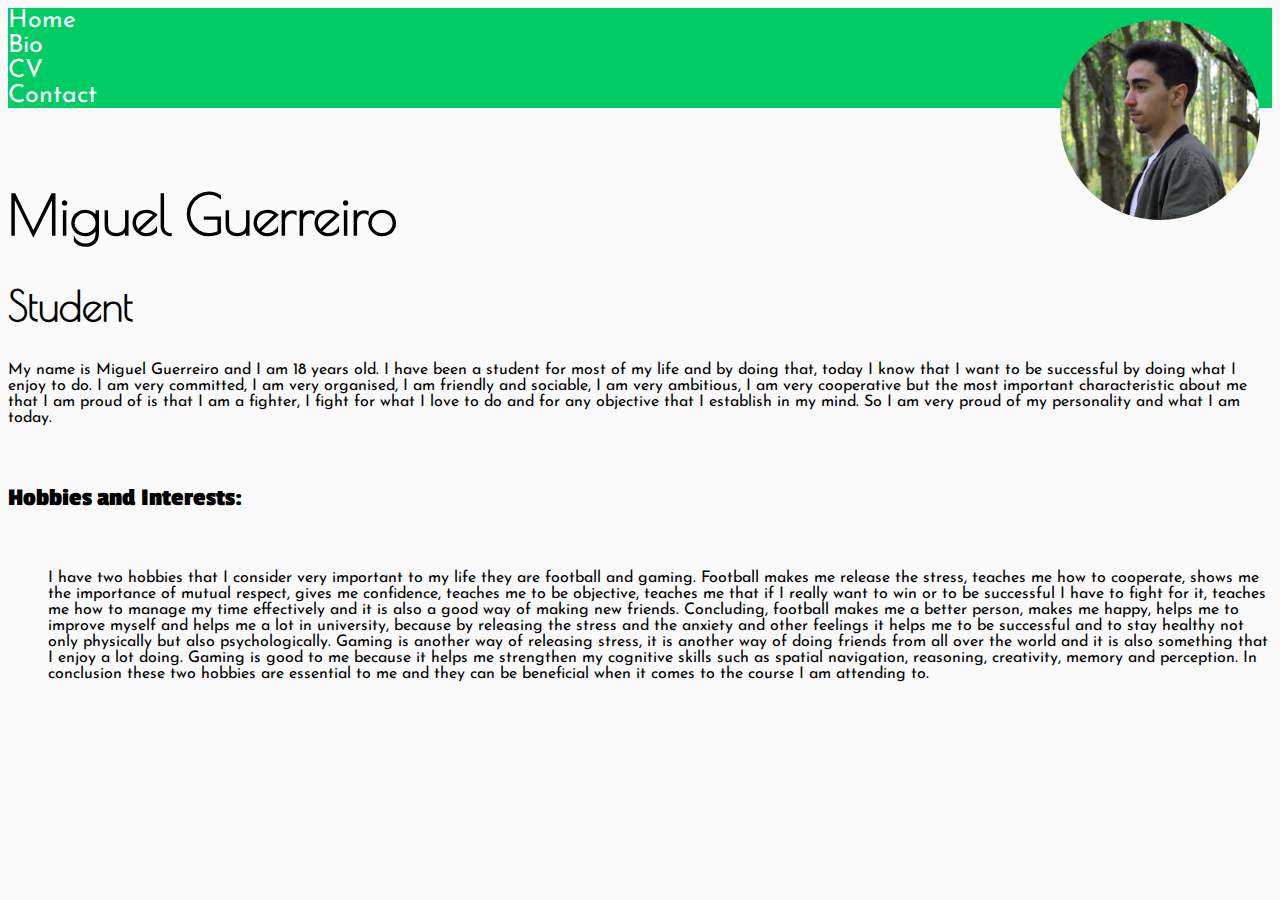
==== Bio.html @ 67af160a "Links done" ====
<html>

<head>
    <meta charset="utf-8">
    <title>Bio</title>
    <link rel="stylesheet" href="css/style.css">
    <link href="https://fonts.googleapis.com/css?family=Poiret+One" rel="stylesheet">
    <link href="https://fonts.googleapis.com/css?family=Passion+One" rel="stylesheet">
    <link href="https://fonts.googleapis.com/css?family=Josefin+Sans" rel="stylesheet">
    <a class="nav-bar" href="index.html">Home</a>
    <a class="nav-bar" href="Bio.html" title="Bio">Bio</a>
    <a class="nav-bar" href="CV.html" title="CV">CV</a>
    <a class="nav-bar" href="Contact.html" title="Contact">Contact</a>
</head>

<body>
    <header>
        <h1></h1>
        <h1>Miguel Guerreiro</h1>
        <h2>Student</h2>
        <ul class="thumbnail-list">
            <img class="thumbnail-image" src="images/IMG_0031edited.jpg" alt="Miguel Guerreiro" />
        </ul>
    </header>
    My name is Miguel Guerreiro and I am 18 years old. I have been a student for most of my life and by doing that, today I know that I want to be successful by doing what I enjoy to do. I am very committed, I am very organised, I am friendly and sociable,
    I am very ambitious, I am very cooperative but the most important characteristic about me that I am proud of is that I am a fighter, I fight for what I love to do and for any objective that I establish in my mind. So I am very proud of my personality
    and what I am today.

    <h6>Hobbies and Interests:</h6>
    <ul>
        I have two hobbies that I consider very important to my life they are football and gaming. Football makes me release the stress, teaches me how to cooperate, shows me the importance of mutual respect, gives me confidence, teaches me to be objective, teaches
        me that if I really want to win or to be successful I have to fight for it, teaches me how to manage my time effectively and it is also a good way of making new friends. Concluding, football makes me a better person, makes me happy, helps me to
        improve myself and helps me a lot in university, because by releasing the stress and the anxiety and other feelings it helps me to be successful and to stay healthy not only physically but also psychologically. Gaming is another way of releasing
        stress, it is another way of doing friends from all over the world and it is also something that I enjoy a lot doing. Gaming is good to me because it helps me strengthen my cognitive skills such as spatial navigation, reasoning, creativity, memory
        and perception. In conclusion these two hobbies are essential to me and they can be beneficial when it comes to the course I am attending to.
    </ul>
</body>

</html>
---- css/style.css ----
body {
    font-size: 16px;
    background: rgb(250, 250, 250);
    font-family: 'Josefin Sans', sans-serif;
    text-align: left;
    text-decoration-color: rgb(255, 0, 0);
}

.thumbnail-list {
    list-style: none;
    padding: 0;
}

.thumbnail-image {
    display: flex;
    justify-content: flex-end;
    top: 16px;
    right: 30px;
    width: 200px;
    height: 200px;
    border-radius: 50%;
    position: absolute;
    top: 20;
    right: 20;
    margin: auto;
}

.nav-bar {
    display: flex;
    flex-direction: row;
    text-decoration: none;
    background-color: rgb(0, 204, 102);
    color: rgb(255, 255, 255);
    font-size: 25px;
}

h1 {
    font-family: 'Poiret One', cursive;
    text-align: left;
    font-size: 55px;
    display: flex;
    justify-content: flex-start;
}

h2 {
    font-family: 'Poiret One', cursive;
    text-align: left;
    font-size: 40px;
    display: flex;
    justify-content: flex-start;
}

h3 {
    font-family: 'Passion One', cursive;
    font-size: 25px;
    text-align: left;
    display: block;
}

h4 {
    font-family: 'Passion One', cursive;
    font-size: 25px;
    text-align: left;
    display: block;
}

h5 {
    font-family: 'Passion One', cursive;
    font-size: 25px;
    text-align: left;
    display: block;
}

h6 {
    font-family: 'Passion One', cursive;
    font-size: 25px;
    text-align: left;
    display: block;
}
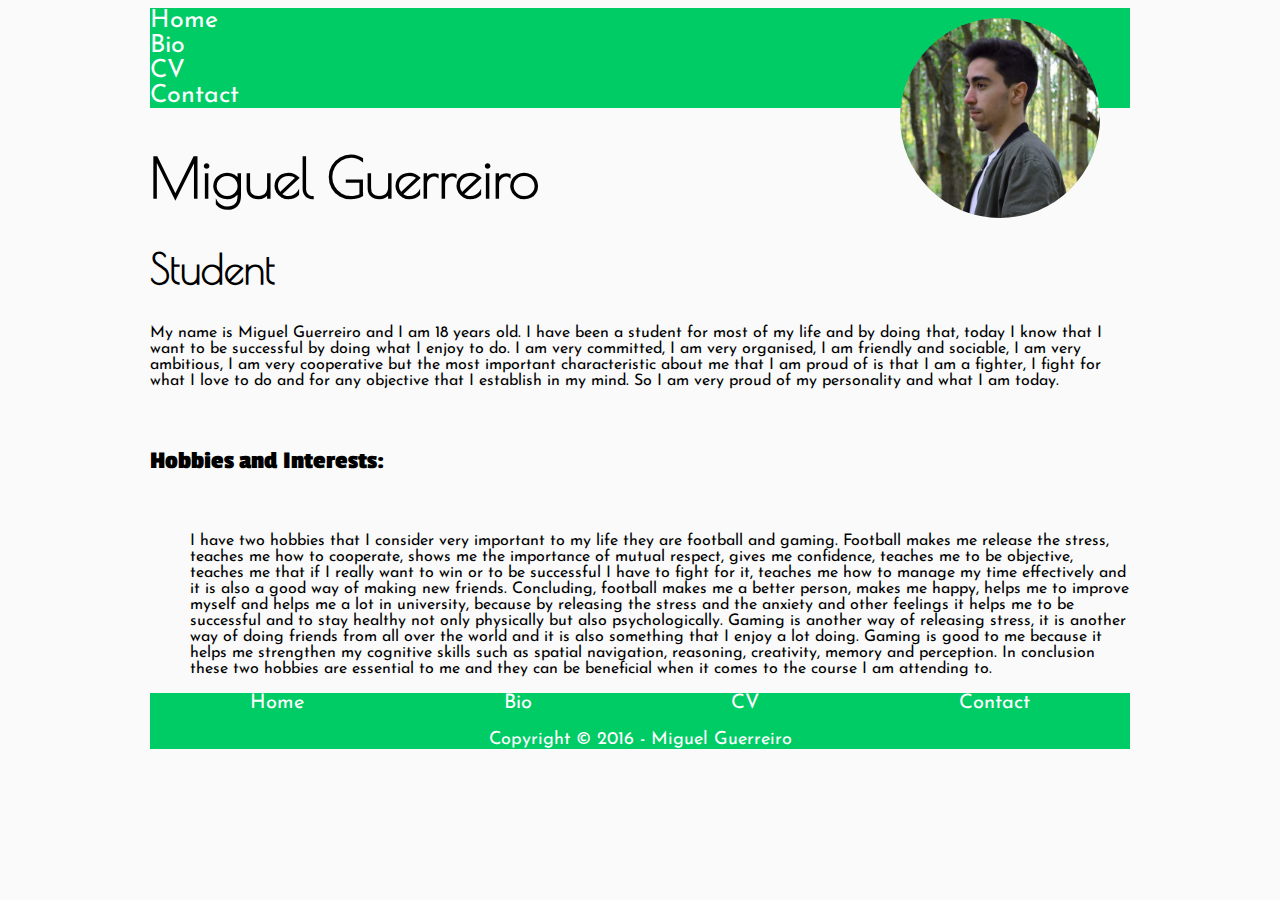
==== commit 2f543d7d: "Footer done" ====
--- a/Bio.html
+++ b/Bio.html
@@ -1,3 +1,4 @@
+<!DOCTYPE html>
 <html>
 
 <head>
@@ -7,20 +8,17 @@
     <link href="https://fonts.googleapis.com/css?family=Poiret+One" rel="stylesheet">
     <link href="https://fonts.googleapis.com/css?family=Passion+One" rel="stylesheet">
     <link href="https://fonts.googleapis.com/css?family=Josefin+Sans" rel="stylesheet">
-    <a class="nav-bar" href="index.html">Home</a>
-    <a class="nav-bar" href="Bio.html" title="Bio">Bio</a>
-    <a class="nav-bar" href="CV.html" title="CV">CV</a>
-    <a class="nav-bar" href="Contact.html" title="Contact">Contact</a>
 </head>
 
 <body>
     <header>
-        <h1></h1>
+      <a class="nav-bar" href="index.html">Home</a>
+      <a class="nav-bar" href="bio.html" title="Bio">Bio</a>
+      <a class="nav-bar" href="cv.html" title="CV">CV</a>
+      <a class="nav-bar" href="contact.html" title="Contact">Contact</a>
         <h1>Miguel Guerreiro</h1>
         <h2>Student</h2>
-        <ul class="thumbnail-list">
             <img class="thumbnail-image" src="images/IMG_0031edited.jpg" alt="Miguel Guerreiro" />
-        </ul>
     </header>
     My name is Miguel Guerreiro and I am 18 years old. I have been a student for most of my life and by doing that, today I know that I want to be successful by doing what I enjoy to do. I am very committed, I am very organised, I am friendly and sociable,
     I am very ambitious, I am very cooperative but the most important characteristic about me that I am proud of is that I am a fighter, I fight for what I love to do and for any objective that I establish in my mind. So I am very proud of my personality
@@ -34,6 +32,15 @@
         stress, it is another way of doing friends from all over the world and it is also something that I enjoy a lot doing. Gaming is good to me because it helps me strengthen my cognitive skills such as spatial navigation, reasoning, creativity, memory
         and perception. In conclusion these two hobbies are essential to me and they can be beneficial when it comes to the course I am attending to.
     </ul>
+    <div class="footer-div">
+    <footer>
+      <a class="footer-nav-bar" href="index.html">Home</a>
+      <a class="footer-nav-bar" href="bio.html" title="Bio">Bio</a>
+      <a class="footer-nav-bar" href="cv.html" title="CV">CV</a>
+      <a class="footer-nav-bar" href="contact.html" title="Contact">Contact</a>
+    </footer>
+    <p class="footer-paragraph">Copyright &copy 2016 - Miguel Guerreiro</p>
+    </div>
 </body>
 
 </html>
--- a/css/style.css
+++ b/css/style.css
@@ -4,18 +4,15 @@
     font-family: 'Josefin Sans', sans-serif;
     text-align: left;
     text-decoration-color: rgb(255, 0, 0);
-}
-
-.thumbnail-list {
-    list-style: none;
-    padding: 0;
+    margin-left: 150px;
+    margin-right: 150px;
 }
 
 .thumbnail-image {
     display: flex;
     justify-content: flex-end;
-    top: 16px;
-    right: 30px;
+    top: 18px;
+    right: 180px;
     width: 200px;
     height: 200px;
     border-radius: 50%;
@@ -27,12 +24,54 @@
 
 .nav-bar {
     display: flex;
-    flex-direction: row;
+    flex-direction: column;
     text-decoration: none;
     background-color: rgb(0, 204, 102);
     color: rgb(255, 255, 255);
     font-size: 25px;
 }
+
+.index-h1{
+  font-family: 'Poiret One', cursive;
+  text-align: center;
+  font-size: 55px;
+  display: flex;
+  justify-content: center;
+}
+
+footer {
+    display: flex;
+    flex-direction: row;
+    align-items: baseline;
+    justify-content: center;
+    justify-content: space-around;
+    text-decoration: none;
+    background-color: rgb(0, 204, 102);
+    color: rgb(255, 255, 255);
+    font-size: 20px;
+}
+
+.footer-nav-bar{
+  display: flex;
+  flex-direction: row;
+  text-decoration: none;
+  color: rgb(255, 255, 255);
+  font-size: 20px;
+}
+
+.footer-paragraph{
+  display: flex;
+  flex-direction: row;
+  justify-content: center;
+  font-size: 18px;
+  color: rgb(255, 255, 255);
+}
+
+.footer-div{
+  background-color: rgb(0, 204, 102);
+}
+
+
 
 h1 {
     font-family: 'Poiret One', cursive;
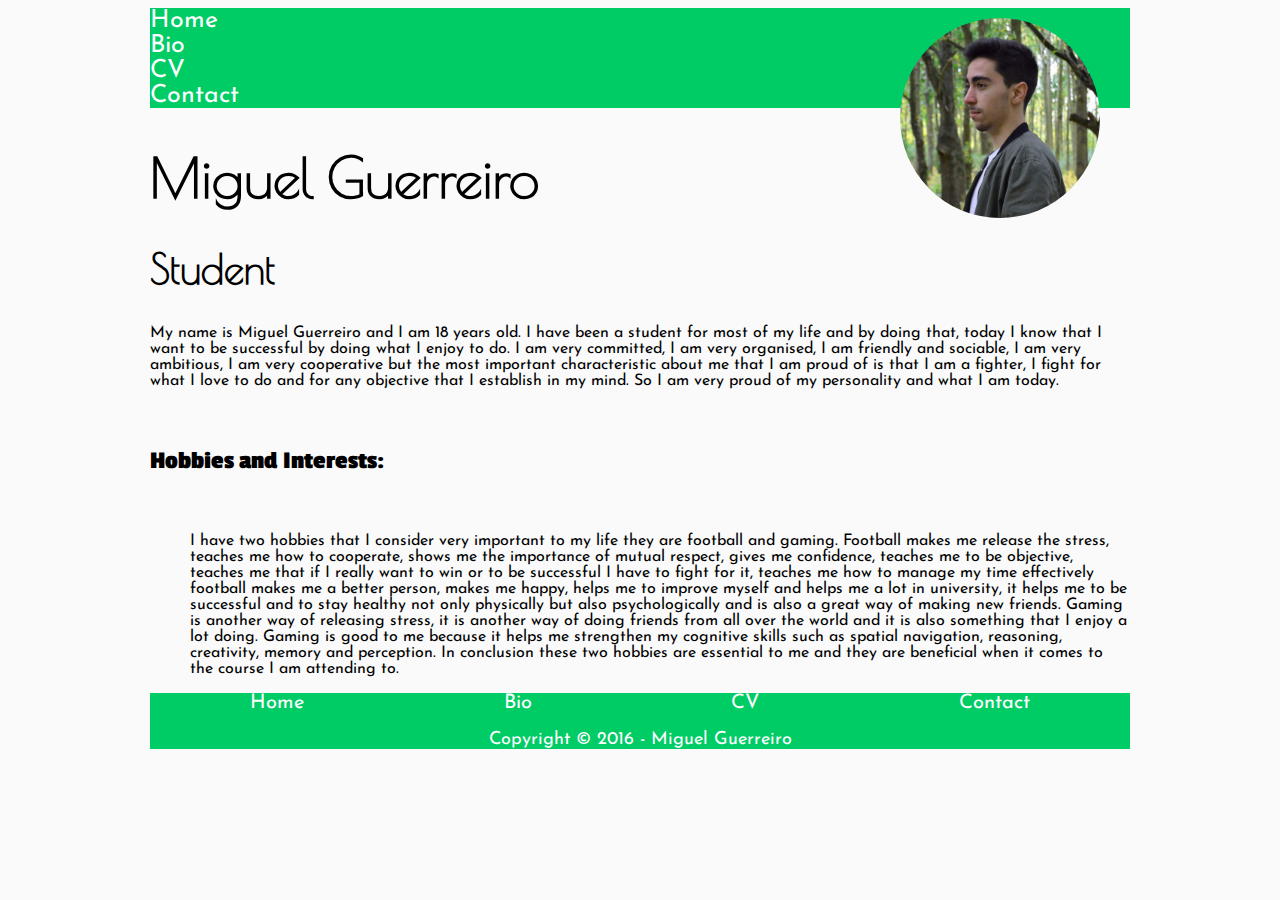
==== commit 19d686c6: "Minor fixes" ====
--- a/Bio.html
+++ b/Bio.html
@@ -27,10 +27,10 @@
     <h6>Hobbies and Interests:</h6>
     <ul>
         I have two hobbies that I consider very important to my life they are football and gaming. Football makes me release the stress, teaches me how to cooperate, shows me the importance of mutual respect, gives me confidence, teaches me to be objective, teaches
-        me that if I really want to win or to be successful I have to fight for it, teaches me how to manage my time effectively and it is also a good way of making new friends. Concluding, football makes me a better person, makes me happy, helps me to
-        improve myself and helps me a lot in university, because by releasing the stress and the anxiety and other feelings it helps me to be successful and to stay healthy not only physically but also psychologically. Gaming is another way of releasing
+        me that if I really want to win or to be successful I have to fight for it, teaches me how to manage my time effectively football makes me a better person, makes me happy, helps me to
+        improve myself and helps me a lot in university, it helps me to be successful and to stay healthy not only physically but also psychologically and is also a great way of making new friends. Gaming is another way of releasing
         stress, it is another way of doing friends from all over the world and it is also something that I enjoy a lot doing. Gaming is good to me because it helps me strengthen my cognitive skills such as spatial navigation, reasoning, creativity, memory
-        and perception. In conclusion these two hobbies are essential to me and they can be beneficial when it comes to the course I am attending to.
+        and perception. In conclusion these two hobbies are essential to me and they are beneficial when it comes to the course I am attending to.
     </ul>
     <div class="footer-div">
     <footer>
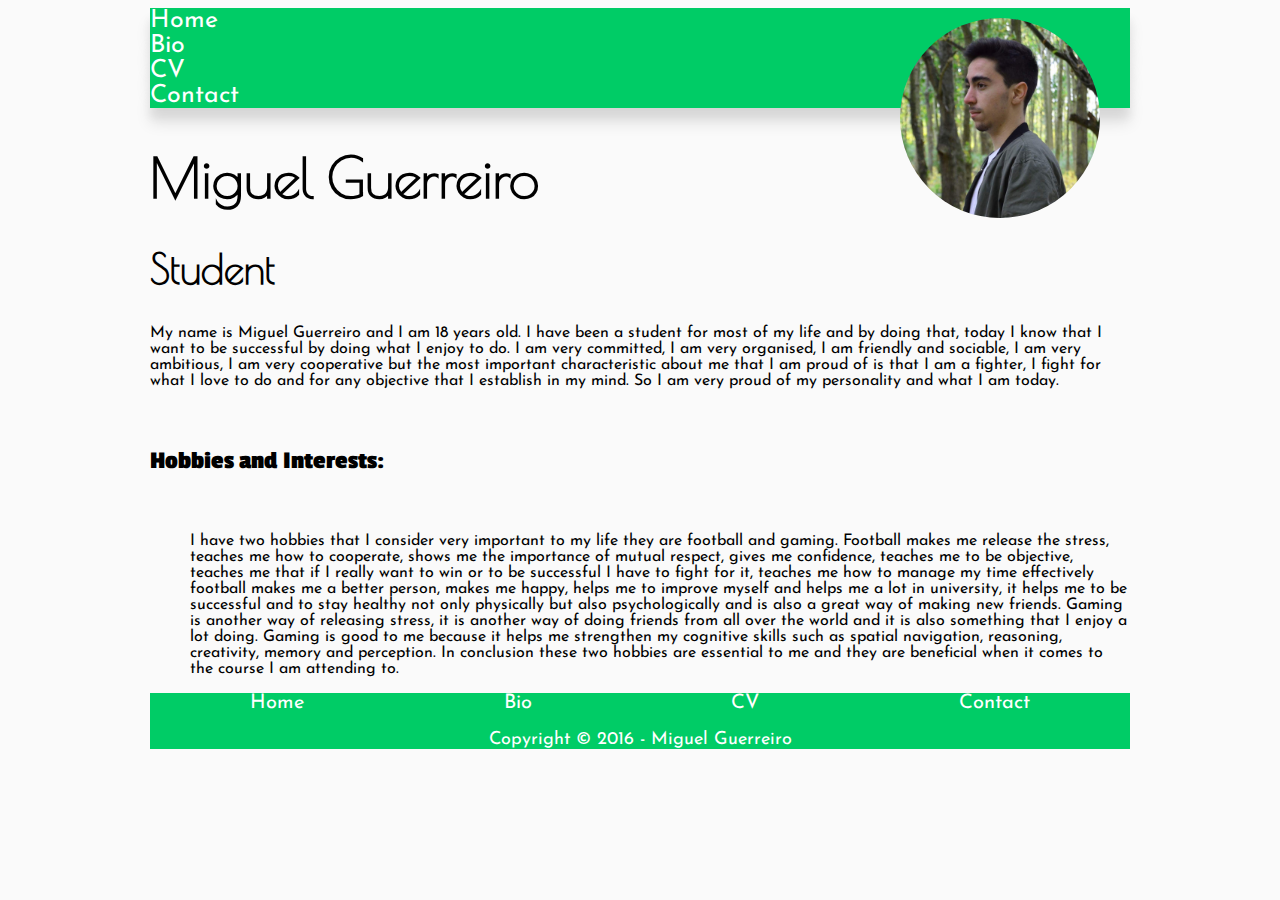
==== commit 5480df9b: "Contact form done and started commenting" ====
--- a/Bio.html
+++ b/Bio.html
@@ -1,25 +1,33 @@
 <!DOCTYPE html>
 <html>
 
+<!-- Head Start -->
 <head>
     <meta charset="utf-8">
     <title>Bio</title>
     <link rel="stylesheet" href="css/style.css">
+    <!-- Google Fonts, https://fonts.google.com -->
     <link href="https://fonts.googleapis.com/css?family=Poiret+One" rel="stylesheet">
     <link href="https://fonts.googleapis.com/css?family=Passion+One" rel="stylesheet">
     <link href="https://fonts.googleapis.com/css?family=Josefin+Sans" rel="stylesheet">
 </head>
+<!-- Head End -->
 
+<!-- Body Start -->
 <body>
+    <!-- Header Start -->
     <header>
       <a class="nav-bar" href="index.html">Home</a>
-      <a class="nav-bar" href="bio.html" title="Bio">Bio</a>
-      <a class="nav-bar" href="cv.html" title="CV">CV</a>
-      <a class="nav-bar" href="contact.html" title="Contact">Contact</a>
+      <a class="nav-bar" href="bio.html">Bio</a>
+      <a class="nav-bar" href="cv.html">CV</a>
+      <a class="nav-bar" href="contact.html">Contact</a>
         <h1>Miguel Guerreiro</h1>
         <h2>Student</h2>
             <img class="thumbnail-image" src="images/IMG_0031edited.jpg" alt="Miguel Guerreiro" />
     </header>
+      <!-- Header End -->
+
+   <!-- A little introduction about who I am -->
     My name is Miguel Guerreiro and I am 18 years old. I have been a student for most of my life and by doing that, today I know that I want to be successful by doing what I enjoy to do. I am very committed, I am very organised, I am friendly and sociable,
     I am very ambitious, I am very cooperative but the most important characteristic about me that I am proud of is that I am a fighter, I fight for what I love to do and for any objective that I establish in my mind. So I am very proud of my personality
     and what I am today.
@@ -32,6 +40,8 @@
         stress, it is another way of doing friends from all over the world and it is also something that I enjoy a lot doing. Gaming is good to me because it helps me strengthen my cognitive skills such as spatial navigation, reasoning, creativity, memory
         and perception. In conclusion these two hobbies are essential to me and they are beneficial when it comes to the course I am attending to.
     </ul>
+
+    <!-- Footer Start -->
     <div class="footer-div">
     <footer>
       <a class="footer-nav-bar" href="index.html">Home</a>
@@ -41,6 +51,9 @@
     </footer>
     <p class="footer-paragraph">Copyright &copy 2016 - Miguel Guerreiro</p>
     </div>
+    <!-- Footer End -->
+
 </body>
+<!-- Body End -->
 
 </html>
--- a/css/style.css
+++ b/css/style.css
@@ -29,6 +29,7 @@
     background-color: rgb(0, 204, 102);
     color: rgb(255, 255, 255);
     font-size: 25px;
+    box-shadow: 0 15px 15px rgba(0, 0, 0, 0.10), 0 10px 10px rgba(0, 0, 0, 0.05);
 }
 
 .index-h1{
@@ -37,6 +38,10 @@
   font-size: 55px;
   display: flex;
   justify-content: center;
+}
+
+.Contact-form {
+  padding: 15px;
 }
 
 footer {
